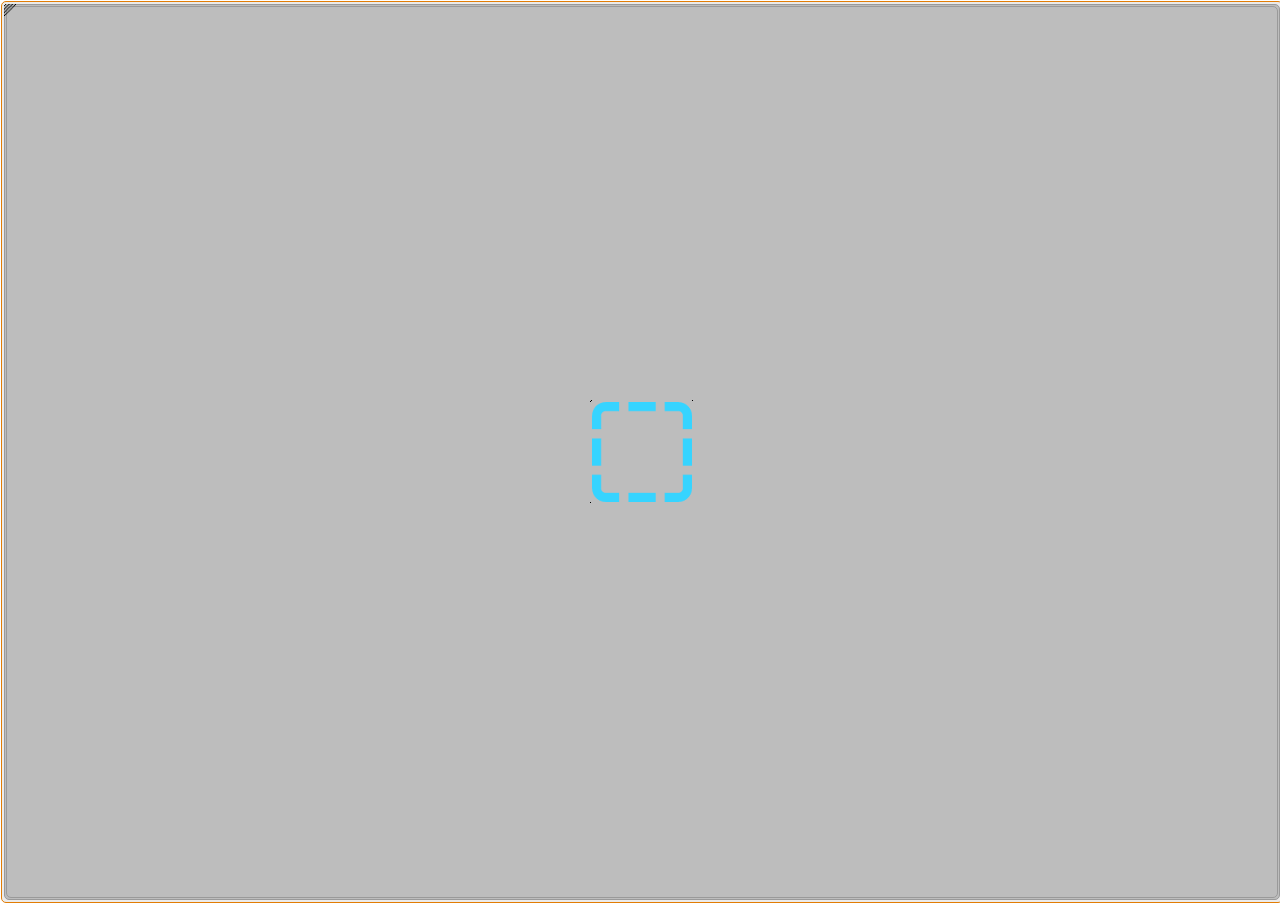
==== initLayoutManager.html @ adae504f "retrieve configuration object done.Closes #8" ====
<!DOCTYPE html>
<html lang="en">
<head>
    <title>How to use Binary Space Partitioning layout manager</title>
    <meta charset="UTF-8">
    <meta name="viewport" content="width=device-width, initial-scale=1, shrink-to-fit=no">
    <meta name="description" content="">
    <meta name="author" content="Arash Rezaie">

    <script type="text/javascript" src="scripts/bsp.js"></script>

    <link type="text/css" rel="stylesheet" href="styles/bsp-styles.css">

</head>
<body>
<div class="bspLayoutManager" ctx-handler="doSomeThing" id="1234"/>

<script>
    function doSomeThing(frameAdr, anchorElement) {
        BspLayoutManagerController.appendContent(frameAdr, htmlToElement('<div><span>This is a simple text</span></div>'));

        // to remove an element from the view
        // BspLayoutManagerController.removeContent(frameAdr,element);
    }

    function htmlToElement(html) {
        let template = document.createElement('template');
        html = html.trim();
        template.innerHTML = html;
        return template.content.firstChild;
    }
</script>

</body>
</html>
---- styles/bsp-styles.css ----
.bspLayoutManager {
    --bsp-bg-color: #bdbdbd;
    --bsp-border-color: #9a9a9a;
    --bsp-frame-bg-color: #ebebeb;
    --bsp-frame-gap: 1px;

    background: var(--bsp-frame-bg-color);
    border: #e27d05 solid 1px;
    border-radius: 5px;
    position: absolute;
    width: 100%;
    height: 100%;
}

.bspLayoutManager .frame-container {
    position: absolute;
    top: var(--bsp-frame-gap);
    left: var(--bsp-frame-gap);
    width: calc(100% - 2 * var(--bsp-frame-gap));
    height: calc(100% - 2 * var(--bsp-frame-gap));
    z-index: 1;
}

.bspLayoutManager .frame-container .frame {
    position: absolute;
    background: var(--bsp-bg-color);
    margin: var(--bsp-frame-gap);
    border: var(--bsp-border-color) solid 1px;
    border-radius: 5px;
    display: block;
}

.bspLayoutManager .frame-container .frame::before {
    content: "";
    position: absolute;
    width: calc(100% - 26px);
    height: calc(100% + 2px);
    top: -1px;
    left: 13px;
    cursor: row-resize;
    z-index: 1;
}

.bspLayoutManager .frame-container .frame::after {
    content: "";
    position: absolute;
    height: calc(100% - 26px);
    width: calc(100% + 2px);
    top: 13px;
    left: -1px;
    cursor: col-resize;
    z-index: 1;
}

.bspLayoutManager .frame-container .frame .handler {
    position: absolute;
    width: 12px;
    height: 12px;
    left: -1px;
    top: -1px;
    cursor: crosshair;
    z-index: 10;
}

.bspLayoutManager .frame-container .frame .container {
    position: absolute;
    background: var(--bsp-frame-bg-color);
    border: var(--bsp-border-color) solid 1px;
    border-radius: 5px;
    top: var(--bsp-frame-gap);
    left: var(--bsp-frame-gap);
    width: calc(100% - 4 * var(--bsp-frame-gap));
    height: calc(100% - 4 * var(--bsp-frame-gap));
    z-index: 3;

    overflow: auto;
    /* Hide scrollbar for IE, Edge and Firefox */
    -ms-overflow-style: none; /* IE and Edge */
    scrollbar-width: none; /* Firefox */
}

.bspLayoutManager .frame-container .frame .container.empty {
    background: url("../images/empty.9.png") no-repeat center;
    background-size: auto;
}

.bspLayoutManager .frame-container .frame .footer {
    position: absolute;
    width: 100%;
    height: 100%;
    z-index: 4;
}

.bspLayoutManager .frame-container .frame .footer .merge-arrow {
    width: 100%;
    height: 100%;
    background: #1377c514;
}

.bspLayoutManager .frame-container .frame .footer .merge-arrow img {
    width: auto;
    height: auto;
    max-width: 50%;
    max-height: 50%;

}

.bspLayoutManager .frame-container .frame .footer .merge-arrow {
    position: relative;
    width: 100%;
    height: 100%;
    background: #1377c514;
}

.bspLayoutManager .frame-container .frame .footer .merge-arrow img.up-arrow {
    position: absolute;
    top: 100%;
    left: 50%;
    -moz-transform: translateX(-50%) translateY(-100%);
    -webkit-transform: translateX(-50%) translateY(-100%);
    transform: translateX(-50%) translateY(-100%);
}

.bspLayoutManager .frame-container .frame .footer .merge-arrow img.down-arrow {
    position: absolute;
    left: 50%;
    -moz-transform: translateX(-50%);
    -webkit-transform: translateX(-50%);
    transform: translateX(-50%);
}

.bspLayoutManager .frame-container .frame .footer .merge-arrow img.right-arrow {
    position: absolute;
    top: 50%;
    -moz-transform: translateY(-50%);
    -webkit-transform: translateY(-50%);
    transform: translateY(-50%);
}

.bspLayoutManager .frame-container .frame .footer .merge-arrow img.left-arrow {
    position: absolute;
    top: 50%;
    left: 100%;
    -moz-transform: translateX(-100%) translateY(-50%);
    -webkit-transform: translateX(-100%) translateY(-50%);
    transform: translateX(-100%) translateY(-50%);
}

.invisible {
    display: none;
}


/* Hide scrollbar for Chrome, Safari and Opera */
.bspLayoutManager .frame-container .frame .container::-webkit-scrollbar {
    display: none;
}

.fillView {
    position: absolute;
    height: 100%;
    width: 100%;
    top: 0px;
    left: 0px;
}

.center-content {
    position: absolute;
    top: 50%;
    left: 50%;
    -moz-transform: translateX(-50%) translateY(-50%);
    -webkit-transform: translateX(-50%) translateY(-50%);
    transform: translateX(-50%) translateY(-50%);
}

.center-content-vertically {
    position: absolute;
    top: 50%;
    -moz-transform: translateY(-50%);
    -webkit-transform: translateY(-50%);
    transform: translateY(-50%);
}

.center-content-horizontally {
    position: absolute;
    left: 50%;
    -moz-transform: translateX(-50%);
    -webkit-transform: translateX(-50%);
    transform: translateX(-50%);
}
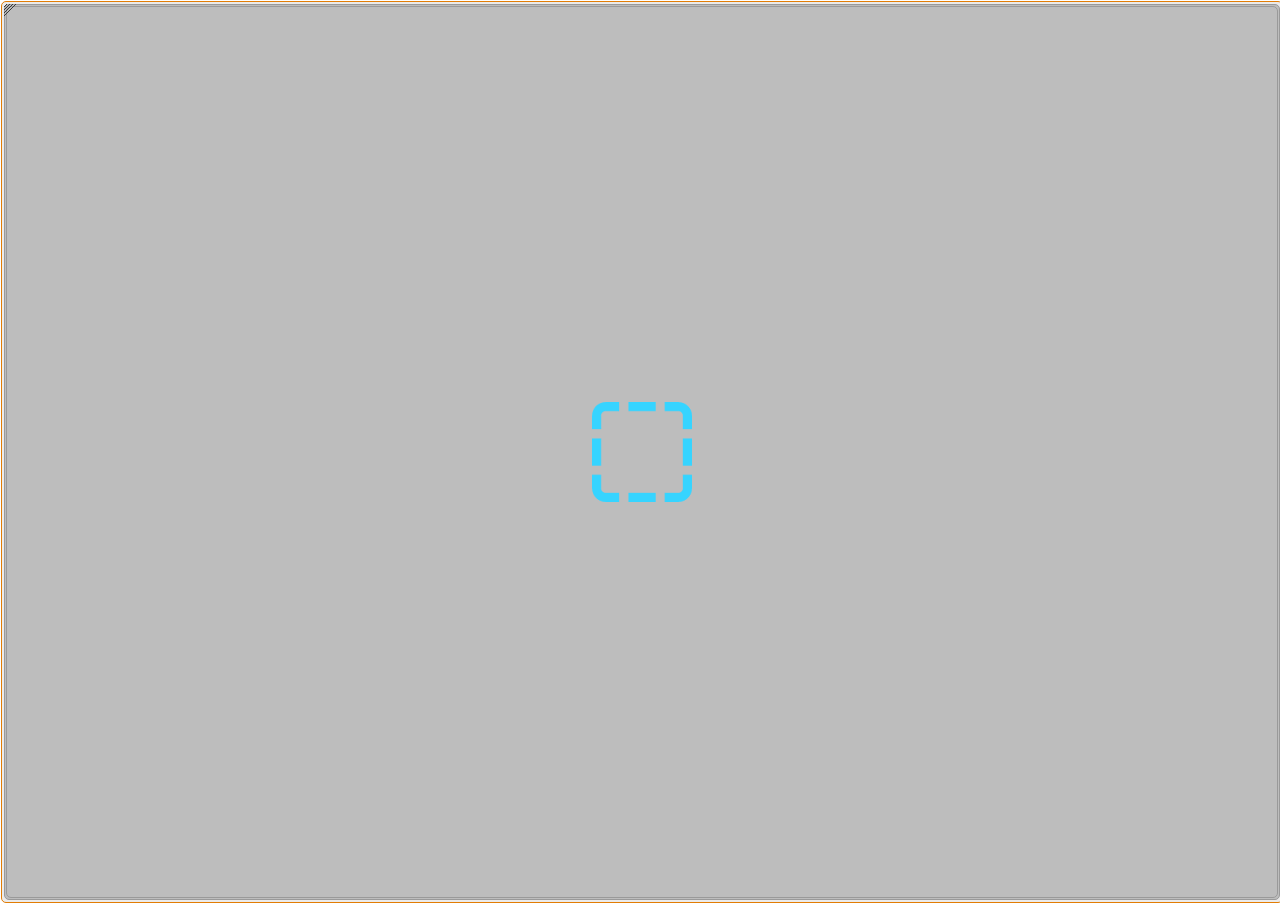
==== commit 6e54f3b2: "cursor location corrected" ====
--- a/initLayoutManager.html
+++ b/initLayoutManager.html
@@ -14,7 +14,6 @@
 </head>
 <body>
 <div class="bspLayoutManager" ctx-handler="doSomeThing" id="1234"/>
-
 <script>
     function doSomeThing(frameAdr, anchorElement) {
         BspLayoutManagerController.appendContent(frameAdr, htmlToElement('<div><span>This is a simple text</span></div>'));
--- a/styles/bsp-styles.css
+++ b/styles/bsp-styles.css
@@ -58,8 +58,11 @@
     height: 12px;
     left: -1px;
     top: -1px;
+    z-index: 10;
+}
+
+.bspLayoutManager .frame-container .frame .handler > * {
     cursor: crosshair;
-    z-index: 10;
 }
 
 .bspLayoutManager .frame-container .frame .container {
@@ -80,7 +83,7 @@
 }
 
 .bspLayoutManager .frame-container .frame .container.empty {
-    background: url("../images/empty.9.png") no-repeat center;
+    background: url("../images/empty.png") no-repeat center;
     background-size: auto;
 }
 
